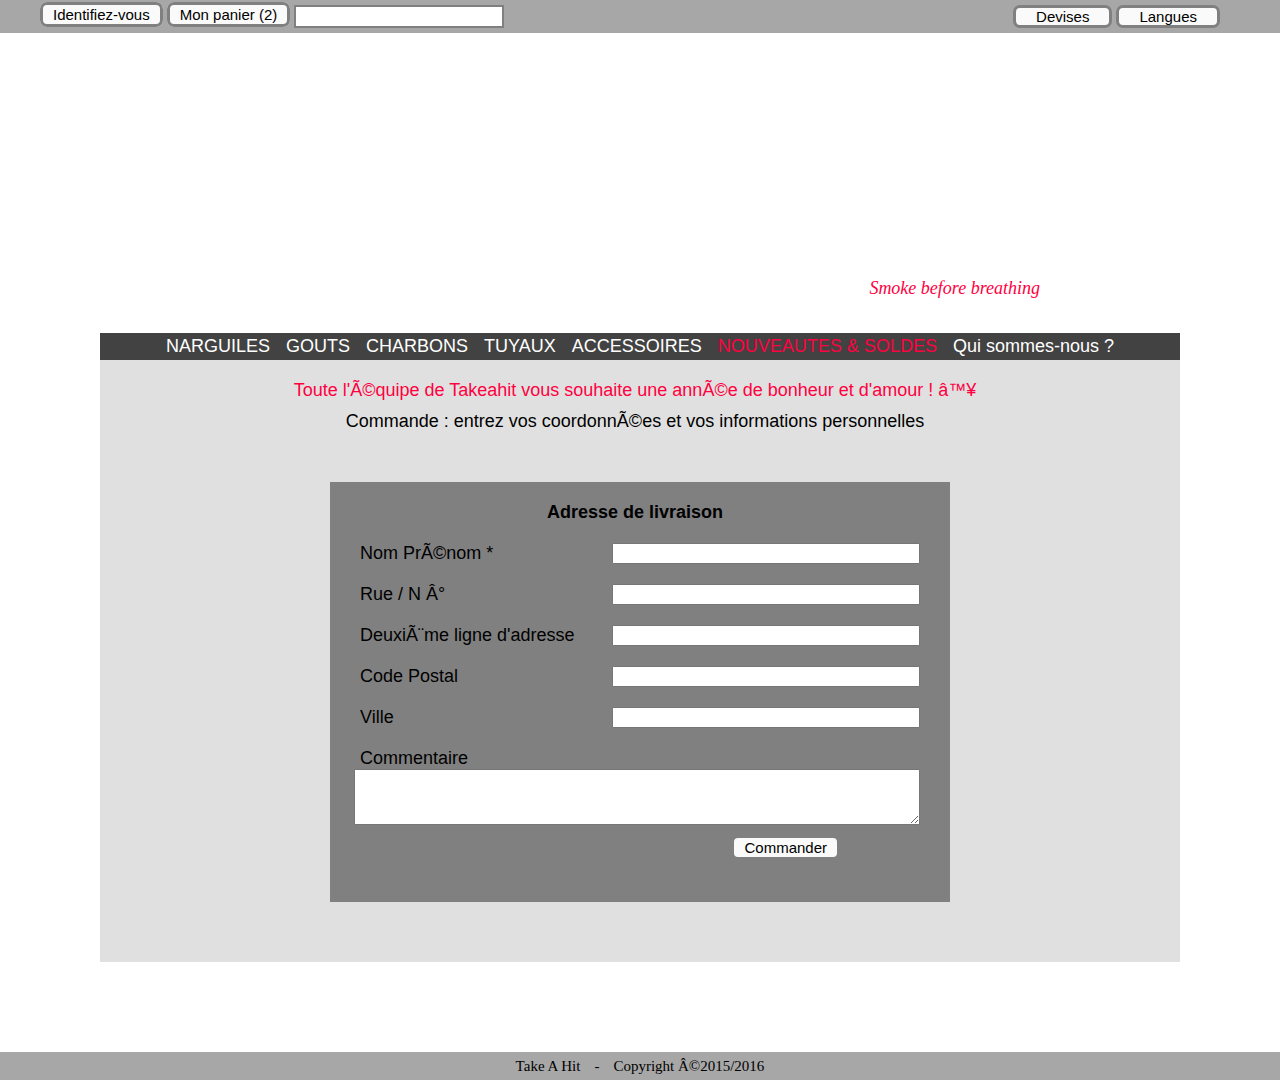
==== commander.html @ 8fadb5e6 "Create commander.html" ====
<!DOCTYPE html>
<html>
	  <head>
		<meta charset="iso8859-1">
		<link rel="stylesheet" type="text/css" href="style.css" charset="utf-8">
		<title>Take a hit</title>
	  </head>
	
	

	
		
<body>

	
	
	<div class="barre1">
		<ul id="menu1">
			<li><a class="buttonb" href="#seco" title="Erreur, cette fonction est en construction"  onClick="">Identifiez-vous</a></li>
			<li><a class="buttonb" href="panier.html"> Mon panier (2)</a></li>
		</ul>

		
		<div id="Recherche">
			<form action="recherche.html">
				<input id="motclef" value="Rechercher" maxlength="255" type="text" onFocus="this.value=''">
							
			</form>
		</div> <!-- Recherche -->
	
	
		<ul id="menu2">
			<li><a href="#">Devises</a>
				<ul>					
					<li><a class=choix href="erreur.html"><img src="choix/euro.png" alt="Mountain View">	EUR</a></li>
					<li><a class=choix href="erreur.html"><img src="choix/dollar.png" alt="Mountain View">		USD</a></li>
				</ul>
			</li>

			<li><a href="#">Langues</a>
			<ul>
				<li><a class=choix href="erreur.html"><img src="choix/fr.png" alt="Mountain View">	Francais</a></li>
				<li><a class=choix href="erreur.html"><img src="choix/us.png" alt="Mountain View">	Anglais</a></li>
			</ul>
			</li>
			</ul>
		
	</div>	
	
	
	
	
	<a href="index.html"id="bn_image"> <div id="bn_description"> Smoke before breathing </div> </a>
		
	<!-- Ajouter barre : NARGUILE, CHARBON [...] F.A.Q., NOUS CONTACTER -->
	
	<div id="barre2">
	<a class="b2" id="NARGUILE" href="index.html#narguiles" >NARGUILES</a>
	<a class="b2" id="GOUT" href="index.html#gouts" >GOUTS</a>
	<a class="b2" id="CHARBON" href="index.html#charbons" >CHARBONS</a>
	<a class="b2" id="TUYAU" href="index.html#tuyaux" >TUYAUX</a>
	<a class="b2" id="ACCESSOIRE" href="index.html#accessoires" >ACCESSOIRES</a>
	<a class="b2" id="b2n" href="index.html#ns" >NOUVEAUTES & SOLDES</a>
	<a class="b2" id="QUI" href="index.html#qsn">Qui sommes-nous ?</a>	
	</div>
	

<div class="pages">
	
    <div class="page" id="aceuil">
		
		<p>Toute l'équipe de Takeahit vous souhaite une année de bonheur et d'amour ! ♥</p>
		<p>Commande : entrez vos coordonnées et vos informations personnelles</p>
		
		
		
		
		



		
		<form action="index.html#commder" class="formlr">
		<p></p><p>Adresse de livraison</p>
		
		<div class="infos">
		Nom Prénom *
        <input type="text" />
		</div>
		
		<div class="infos">
		Rue / N °
		<input type="text" />
		</div>
		
		<div class="infos">
		Deuxième ligne d'adresse
		<input type="text" />
		</div>
		
		<div class="infos">
		Code Postal
		<input type="text" />
		</div>
		
		<div class="infos">
		Ville
		<input type="text" />
		</div>
		
		<div class="infos">
		Commentaire<br/>
		<textarea class="cmtt">
		</textarea>      
		</div>
		

		<input id="cmdd" class="buttonb" type="submit" value="Commander">
		
		
		</form>
	
    </div>
	
	
	
  </div>
	
	<div id="mesg">
		<div class="concc" id="seco">
				<a id="rtrco" href="index.html"> X </a>
				
			<form action="erreur.html">
				
			
				<div id="connect">

				<table class="sco">
				<th>Connectez vous :</th>
				
				<tr><td class="tdco">
				<input class="conn" value="Pseudo" maxlength="255" type="text" onFocus="this.value=''">
				<input class="conn" value="Mot de passe" maxlength="255" type="password" onFocus="this.value=''">
				<input class="connb" value="Se connecter" class="button" type="submit">	
				</td></tr></table>
				
				</div>
				
				<div id="creer">
				<table class="sco">
				<th colspan="0"> Créer un compte :</th>
				<tr><td class="tdco">
				<input class="conn" value="Pseudo" maxlength="255" type="text" onFocus="this.value=''">
				<input class="conn" value="Mot de passe" maxlength="255" type="text" onFocus="this.value=''">
				</td>
				<td rowspan="0">
				<input class="connbsi" value="S'inscrire" class="button" type="submit">
				</td>
				</tr>	
				<tr><td class="tdco">
				<input class="conn" value="Email" maxlength="255" type="text" onFocus="this.value=''">
				<input class="conn" value="Vérification du mdp" maxlength="255" type="text" onFocus="this.value=''">
				</td></tr>
				</table>
				<form>
				
				</form>
				</div>
			</form>
		</div>
		<div class="aleert" id="welcolme2" style="display:none;">
		
		
		</div>
				
	</div>
	
	
	
	
	
	
	
	
	
	
	


	<footer class="main-footer">
		<div class="barref">
			<a class=bn3 href="index.html">Take A Hit</a>
			<a class=b3>-</a>
			<a class=b3>Copyright ©2015/2016</a>

		</div>
	
	</footer>
	
	
	
</body>
</html>
---- style.css ----
body
{

	font-family:"Georgia";	
	background-image: url("fond2.jpg");
	background-repeat: 	repeat;
	background-size: 100% 100%;

	margin: 0;

	
}
html {
	
	height:100%;
}
#fond
{
		position: fixed;
		top: 0;
		left:0;

		opacity: 0.5;
}




/* LA BANNIERE */
#bn_image{
	text-decoration:inherit;
	display: block;
	margin : 0 auto;
	margin-top: 15px;
	margin-bottom: 15px;
    height: 270px;
	width: 860px;
    border-radius: 10px;
    background: url(banniere.png) no-repeat;
    position: relative;
	
}
#bn_description{
	text-decoration:inherit;
	font-size: 18px;
	text-align: right;
	padding-top:100px;
	font-style: italic;
	color: #FF0040;
	padding: 230px 30px 0px 0px;
}
/* ************* */












/* ICI TOUT CE QUI CONCERNE LA RECHERCHE */
#Recherche {
	vertical-align: middle;
    display: inline-block;
}
#Recherche #motclef {
	border: 2px solid grey;
	background-image: url(fond2.jpg);
	font-style: bold;
	font: 15px Arial,Verdana,sans-serif;
	color: white;
	padding-left : 5px;

}
#Recherche #rechb {

	border-radius: 0px 7px 7px 0px;
	font: 15px Arial,Verdana,sans-serif;
	border: 3px solid grey;
	background-color : rgb(250,250,250);


}
#Recherche #rechb:hover {
	background-color : rgb(150,150,150);
}



/* ************************************ */








/* BOUTONS */
.buttonb	 { /* bouton de la barre 1 */
	text-decoration: inherit;
	color: black;
	border-radius: 7px;
	font: 15px Arial,Verdana,sans-serif;
	border: 3px solid grey;
	background-color : rgb(250,250,250);
	padding: 1px 10px 1px 10px;
}

.buttonb:hover, #rechb:hover	 { /* bouton de la barre 1 */
	background-color : rgb(150,150,150);
}


/**********/








/******** BARRE 1 *********/
.barre1 { 

	background-color: rgba(80,80,80, 0.5);
	padding-top: 5px;
	padding-bottom: 5px;

}
.barre1 #menu1 { 
	display : inline;

}
.barre1 #menu2 { 
	display : block;
	

}
.barre1 li {
	display : inline;
	list-style-type: none;
	border-radius: 7px;
	font: 15px Arial,Verdana,sans-serif;
}
#menu2 a {
	
	text-decoration:none;
	text-transform:inherit;
	overflow:hidden;
}
#panier{
background-image:url(stack.png);
background-position:left;
background-repeat:no-repeat;
}
/**************************/







/* ****************        ANIMATIONS DEVISES ET LANGUES      ******************* */
#menu2, #menu2 ul{
vertical-align:middle;	
padding:0;
margin:0;
margin-right:60px;

text-align:center;
float:right;
border-radius:0 0 8px 8px;

}


#menu2 li{
display:inline-block;
position:relative;
	border-radius: 7px;
	font: 15px Arial,Verdana,sans-serif;
	border: 3px solid grey;
	background-color : rgb(250,250,250);
	
}
#menu2 ul li{	
display:inherit;
border-radius:0;
width:85px;
min-width:85px;

}
#menu2 ul li:hover{
border-color: rgb(50,50,50)	;


}
#menu2 ul li:last-child{
border-radius:0 0 8px 8px;
}
#menu2 ul{
position:absolute;
z-index: 1000;
max-height:0;
left: 0;
right: 0;

}
#menu2 li:hover ul{
max-height:150px;
background-color : rgb(150,150,150);

}
/* background des liens menus */
#menu2 li:not(:hover){

background-color : rgb(250,250,250);	
overflow: hidden;

}
/* background des liens menus et sous menus au survol */
#menu2 li:hover {
	background-color : rgb(150,150,150);
}
/* les a href */
#menu2 a{
text-decoration:none;
padding:8px 20px;
font-family:arial;
color:black;

}
#menu2 .choix:active{
color:white;
font: bold;

}
#menu2 ul .choix{
padding:0px;
vertical-align:middle;
}
/* ******************************************************************************** */


.erreurp {
	text-decoration: inherit;
	display: block;
	padding-top: 20px;
	color: black;
}








  
 .pages > .page:target ~ .page:last-child, .pages > .page {
    display: none;
  }
  
 .pages > :last-child, .pages > .page:target {
    background-color: rgba(100,100,100, 0.2);
	border: 10px;
	padding : 10px 40px 10px 40px;
	margin : 0px 100px 90px 100px;
	font: 18px Arial,Verdana,sans-serif;
	color: dark;
	min-height: 300px;
	
	display: block;
  }

.aleert {
	border-radius: 3px;
	padding : 15px;
	background-color: white;	
	border: 5px solid grey;
	min-height:30%;
	min-width:30%;
	text-decoration:inherit;
	display: none;
	top: 10px;
	margin-left: 34%	;
	margin-top:15%;

	position: fixed;	

	
}
/* dqs dq*/


.concc {

	border-radius: 3px;
	padding : 15px;
	background-color: #F2F2F2;	
	border: 5px solid grey;

	text-decoration:inherit;
	display: none;
	top: 10px;
	margin-left: 34%	;
	margin-top:15%;

	position: fixed;	

	
}
/* dqs dq*/
.concc:target {
	display: block;
}

.concc:target 	#fermersco:active
{
	display: none;
}

.conn, .connb, .connbsi {
	min-width: 100px;
	
	
}

.sco {
	
	padding: 15px 20px 20px 20px;
	
}


.connb, .connbsi {
	vertical-align: center;
}

.connbsi {
	min-height: 52px;
	
}


#connect #creer{

display: block;
  position:relative;


  	margin : 5px;
	
}

#rtrco {
	
	text-decoration: inherit;
	color: white;
	position: absolute;
	top: 2px;
	left: 4px;
	border: 1px solid black;
	margin-top: 2px;
	padding: 0px 3px 0px 3px;
	background-color: grey;
	font-family: Arial;
}

#commder div, #ajtpan div, #cmtr div{
	margin: 30px;
	text-align: center
}

/******** BARRE 2 *********/
#barre2 { /* la barre2 */
background-color: #424242;
color:white;
margin:10px 100px 0 100px;	
text-align:center;
}

#b2n{
	text-decoration: inherit;
	color: rgb(255,0,64);
	display: inline-block;
	padding: 3px 6px 3px 6px;
	margin: 0px;
	font: 18px Arial,Verdana,sans-serif;
}

#barre2 a:not([id="b2n"]){
	text-decoration: inherit;
	color:white;
	display: inline-block;
	padding: 3px 6px 3px 6px;
	margin: 0px;
	font: 18px Arial,Verdana,sans-serif;
}

#barre2 a:not([id="b2n"]):hover {
    background-color:grey;
    color:black;
}

#barre2 #b2n:hover {
    background-color:grey;
}

/**************************/

#aceuil p:first-child, #aceuil2 p:first-child{
	color: #FF0040;
	
}

#aceuil p, #aceuil2 p{
	padding: 0px;
	margin: 10px 10px 0px 0px;
	text-align: center;
	
}

#aceuil2 {
	
	height: 730px;
	
}

/************************/


.promotionac ul, .promotionac li {
color: white;
list-style-type: none;
}

.promotionac {
	text-align:center;
	background-color:rgba(100,100,100,0.5);
	
	margin: 30px 0px 30px 0px;
	padding: 0px 70px 0px 70px;
	background-image:url('SHOP/Special_Promotions.png');
	background-repeat: no-repeat;
	background-size: 69px 252px;
	background-position: 25px 50%;
}

.promotionac ul {
display: inline-block;
border: 1px solid black;
margin: 35px 10px 35px 0px;
padding : 0px;
background-color: grey;
background-image: url( );
background-repeat: no-repeat;
width: 200px;
height: 290px;

}

.promotionac ul li {
	padding-top: 5px;
	
}

.promotionac .ancprix {
	text-decoration: line-through;
}

.promotionac .cclk {
	text-decoration: inherit;
color: black;	
	
	
}

.nvprix {
	font-style: italic;
	font-weight: bold;
	font-size: 18px;
	color: #FF0040;
    text-shadow: 0px 0px 8px white;
	margin-left: 20px;
}

.imgpr {

background-size: 200px 200px;
min-height:190px;
min-width: 200px;
border-bottom: 1px solid black;
}

.imgpr {
	
	background-repeat: no-repeat;
}


.narguile-fumo-jar .imgpr {
	
	background-image: url('SHOP/Chichas/narguile-fumo-jar.jpg');
}
.chicha-amy-deluxe-smoky .imgpr {
background-image: url('SHOP/Chichas/chicha-amy-deluxe-smoky.jpg');
}

.chicha-oduman-n3 .imgpr {
background-image: url('SHOP/Chichas/chicha-oduman-n3.jpg');
}

.tuyau-xl-amy-gold .imgpr {
background-image: url('SHOP/Tuyaux/tuyau-xl-amy-gold.jpg');
}

.charbon-naturel-amy-gold-500g .imgpr {
background-image: url('SHOP/Charbons/charbon-naturel-amy-gold-500g.jpg');
}

/*******************/

.prod {
	display: block;
	overflow: hidden;
}

.prod table {
	display: block;
	margin: 40px 20px 40px 20px;
	padding: 5px;
	height: 215px;
	table-layout:fixed;
	background-color: grey;
	border-radius: 8px;
}

.prod .imgpr {
	border-radius: 8px;	
	height:198px;
}

.prod .desct {
	text-align: center;
	width: 70%;
}

.prod .titt {
	font-weight: bold;
}


.prod p {
	text-align: left;
	margin-left: 50px;

}

.prod .prixt {
	text-align: right;
	width: 30%;
	font-size: 30px;
	padding-right: 20px;
	vertical-align: middle;
}



.prixt a {
	padding-right: 0x;
	margin-left: 10px;
	display: inline-block;
	list-style-type: none;
	margin-top: 80px;	
}

.comment {
	background-image: url('comment.png');
	background-repeat: no-repeat;
	min-width: 50px;
	min-height: 50px;
}


.paanier {
	background-image: url('stack.png');
	background-repeat: no-repeat;
	min-width: 50px;
	min-height: 50px;
}


/*********** PANIER *********/

.paniera {
	
	border: 1px solid black;
	margin: 0 auto;
	margin-top: 20px;
	width: 850px;
	background-color: rgb(230,230,230);
	border-collapse: collapse;

}

.paniera td {
	border-bottom: 1px solid black;
	padding: 3px;
}




.paniera td:last-child {
	
	text-align: right;
}


.paniera tr:first-child {
	
	font-weight: bold;
	background-color: rgb(200,200,200);
}

.paniera tr:last-child td:last-child {
	font-weight: bold;
	
}

#cmdd {
margin: 10px 100px 10px 100px;
float: right;
	
}

/****************/


/* FORMULAIRE */
.formlr {
	
	background-color: grey;
	padding : 10px;
	margin: 50px auto;
	width: 600px;
	height: 400px;
	
}

.formlr p {
text-decoration: inherit;
text-align: center;
font-weight: bold;
color: 000;	
	
}

.formlr .infos{
	
	margin: 20px;
	
}

.formlr .cmtt {

	float: right;
	width: 600px;
	height: 50px;
	max-width:560px;
}


.cmt2 {
	margin-top:10px;	
	float: right;
	width: 560px;
	height: 180px;
	max-height:180px;
	max-width:560px;
	
}
.formlr [type=text] {
	
	float: right;
	width: 300px;
}

/***** FOOT *******/
.b3, .bn3 {
	font-size:15px;
	text-decoration: inherit;
	color: black;
	padding: 0px 5px 0px 5px;
	text-align: center;
}


.bn3:hover  {

	color: white;

}

.barref {
	text-align:center;	
	background-color: rgba(80,80,80, 0.5);
	padding-top: 5px;
	padding-bottom: 5px;
}
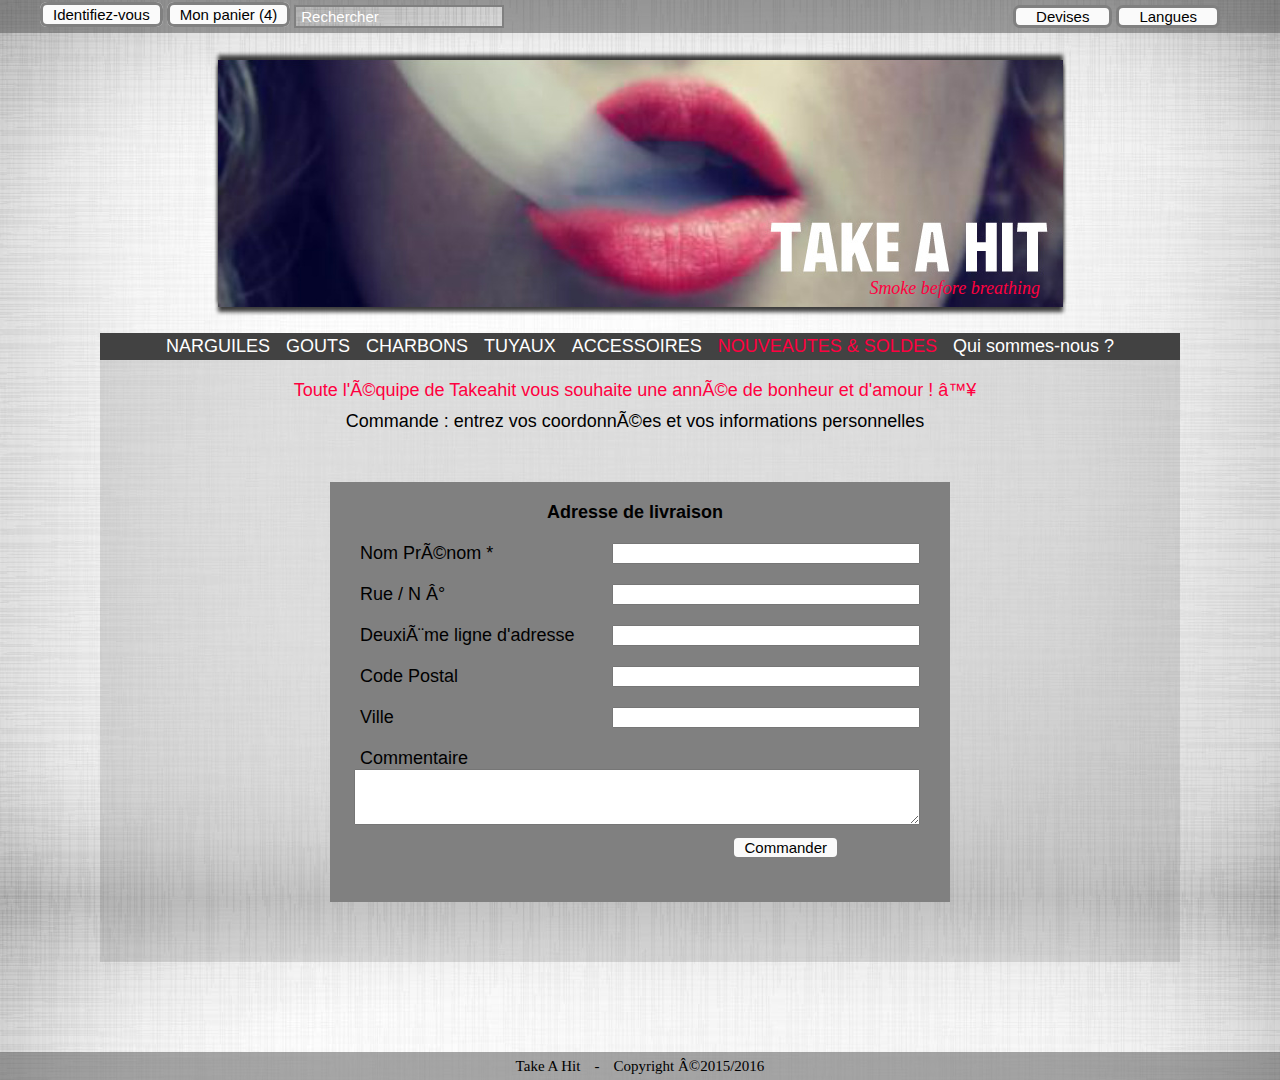
==== commit f1d2f779: "Update commander.html" ====
--- a/commander.html
+++ b/commander.html
@@ -17,7 +17,7 @@
 	<div class="barre1">
 		<ul id="menu1">
 			<li><a class="buttonb" href="#seco" title="Erreur, cette fonction est en construction"  onClick="">Identifiez-vous</a></li>
-			<li><a class="buttonb" href="panier.html"> Mon panier (2)</a></li>
+			<li><a class="buttonb" href="panier.html"> Mon panier (4)</a></li>
 		</ul>
 
 		
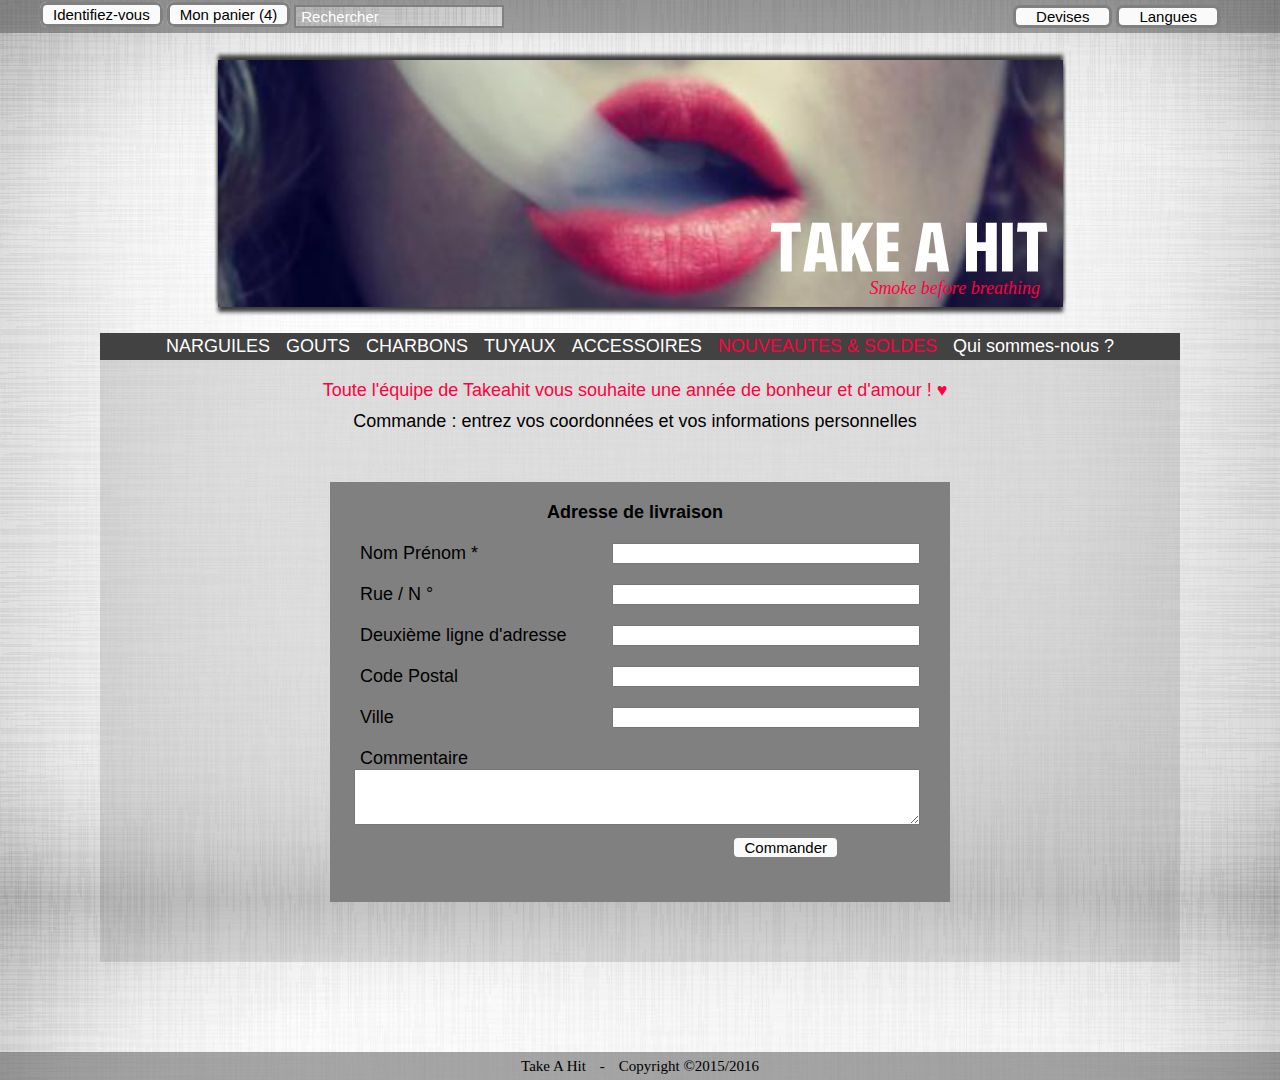
==== commit ee91d715: "Modif responsible design" ====
--- a/commander.html
+++ b/commander.html
@@ -1,7 +1,7 @@
-<!DOCTYPE html>
+﻿<!DOCTYPE html>
 <html>
 	  <head>
-		<meta charset="iso8859-1">
+		<meta charset="UTF-8">
 		<link rel="stylesheet" type="text/css" href="style.css" charset="utf-8">
 		<title>Take a hit</title>
 	  </head>
@@ -200,4 +200,4 @@
 	
 	
 </body>
-</html>
+</html>--- a/style.css
+++ b/style.css
@@ -275,7 +275,7 @@
 	margin : 0px 100px 90px 100px;
 	font: 18px Arial,Verdana,sans-serif;
 	color: dark;
-	min-height: 300px;
+	min-height: 500px;
 	
 	display: block;
   }
@@ -414,6 +414,42 @@
     background-color:grey;
 }
 
+
+/*************** *****************/
+
+
+@media only screen and (max-width: 1000px) {
+	
+	p {
+	color: red;
+	}
+	
+	.b2, #barre2 a {
+	display : inline;
+	}
+
+	
+	.promotionac ul{
+	display : inline-block;
+	}
+}
+
+
+
+
+
+
+
+
+
+
+
+
+
+
+
+
+
 /**************************/
 
 #aceuil p:first-child, #aceuil2 p:first-child{
@@ -421,10 +457,11 @@
 	
 }
 
-#aceuil p, #aceuil2 p{
+#aceuil p, #aceuil2 p, #aceuil a{
 	padding: 0px;
 	margin: 10px 10px 0px 0px;
 	text-align: center;
+	text-decoration: inherit;
 	
 }
 
@@ -441,6 +478,12 @@
 color: white;
 list-style-type: none;
 }
+
+.promotionac  :hover 
+{
+background-color: #424242;
+}
+
 
 .promotionac {
 	text-align:center;
@@ -478,17 +521,17 @@
 
 .promotionac .cclk {
 	text-decoration: inherit;
-color: black;	
-	
+color: white;	
+	font-weight: bold;
 	
 }
 
 .nvprix {
 	font-style: italic;
 	font-weight: bold;
-	font-size: 18px;
+	font-size: 22px;
 	color: #FF0040;
-    text-shadow: 0px 0px 8px white;
+    text-shadow: 0px 0px 10px white;
 	margin-left: 20px;
 }
 
@@ -532,6 +575,12 @@
 	display: block;
 	overflow: hidden;
 }
+
+.prod  table:hover{
+border: 3px solid black;
+	padding: 2px;
+}
+
 
 .prod table {
 	display: block;
@@ -541,6 +590,7 @@
 	table-layout:fixed;
 	background-color: grey;
 	border-radius: 8px;
+		overflow: hidden;	
 }
 
 .prod .imgpr {
